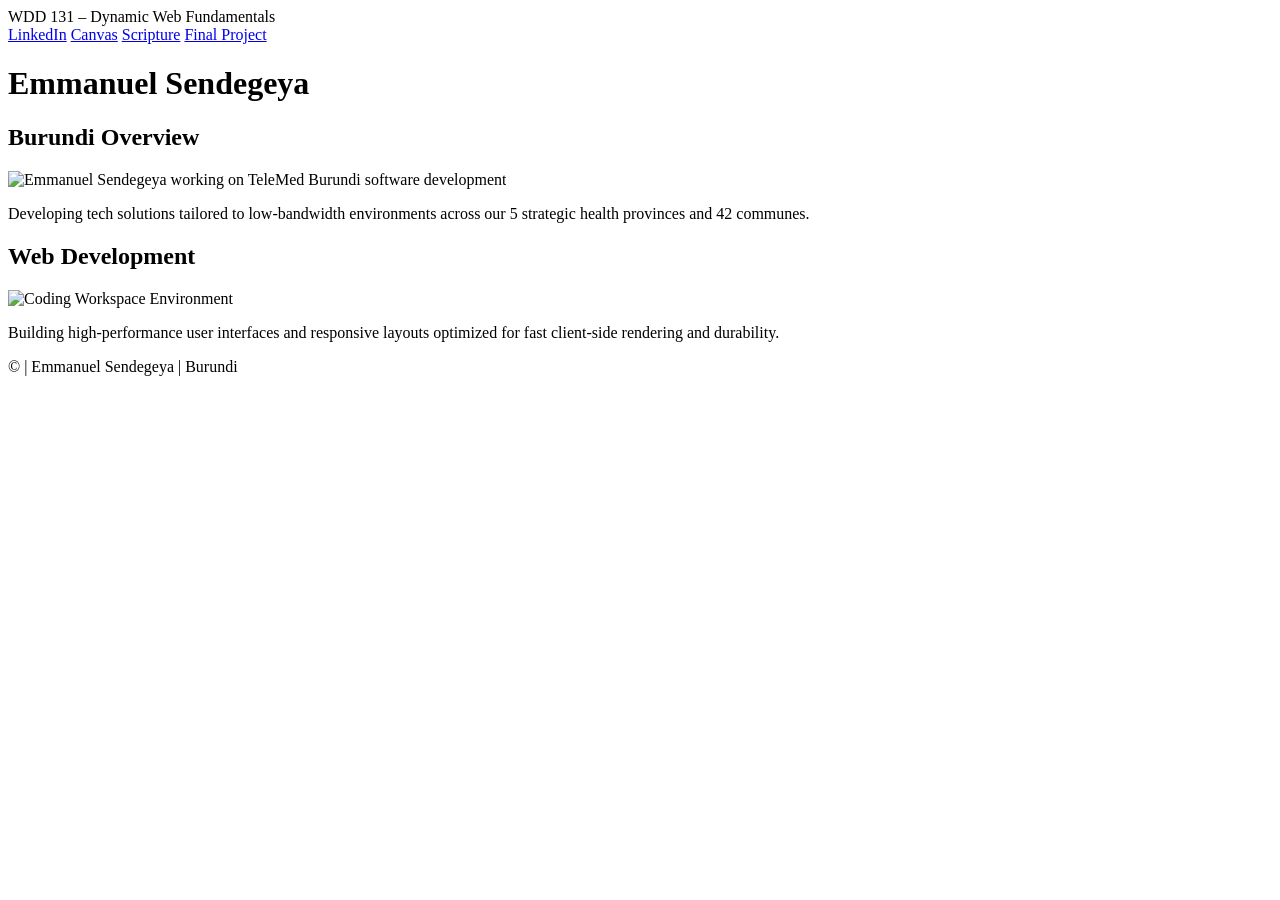
==== scripts/index.html @ b623cc98 "intial commit" ====
<!DOCTYPE html>
<html lang="en">

<head>
    <meta charset="UTF-8">
    <meta name="viewport" content="width=device-width, initial-scale=1.0">
    <title>WDD 131 – Dynamic Web Fundamentals – Emmanuel Sendegeya</title>
    <meta name="description"
        content="WDD 131 – Dynamic Web Fundamentals course landing page developed by Emmanuel Sendegeya. Contains course links, projects, and localized landmark data context.">
    <meta name="author" content="Emmanuel Sendegeya">

    <!-- Google Fonts Integration -->
    <link rel="preconnect" href="https://googleapis.com">
    <link rel="preconnect" href="https://gstatic.com" crossorigin>
    <link href="https://googleapis.com/css2?family=Roboto:wght@400;700&display=swap" rel="stylesheet">

    <!-- External CSS & JavaScript Reference with Defer -->
    <link rel="stylesheet" href="styles/base.css">
    <script src="scripts/getdates.js" defer></script>
</head>

<body>

    <header>
        <span id="course-title">WDD 131 – Dynamic Web Fundamentals</span>
        <nav>
            <a href="https://linkedin.com" target="_blank">LinkedIn</a>
            <a href="https://byupw.instructure.com/" target="_blank">Canvas</a>
            <a href="https://www.churchofjesuschrist.org/study/scriptures/bofm/1-ne/3?lang=eng&id=p7#p7"
                target="_blank">Scripture</a>
            <a href="project/" target="_blank">Final Project</a>
        </nav>
    </header>

    <main>
        <h1>Emmanuel Sendegeya</h1>

        <div class="grid-container">
            <section class="card">
                <h2>Burundi Overview</h2>
                <img src="images/cto-workspace.webp"
                    alt="Emmanuel Sendegeya working on TeleMed Burundi software development" width="400" height="267">
                <p>Developing tech solutions tailored to low-bandwidth environments across our 5 strategic health
                    provinces and 42 communes.</p>
            </section>

            <section class="card">
                <h2>Web Development</h2>
                <img src="images/coding-placeholder.webp" alt="Coding Workspace Environment" width="400" height="250">
                <p>Building high-performance user interfaces and responsive layouts optimized for fast client-side
                    rendering and durability.</p>
            </section>
        </div>
    </main>

    <footer>
        <p>&copy; <span id="currentyear"></span> | Emmanuel Sendegeya | Burundi</p>
        <p id="lastModified"></p>
    </footer>

</body>

</html>
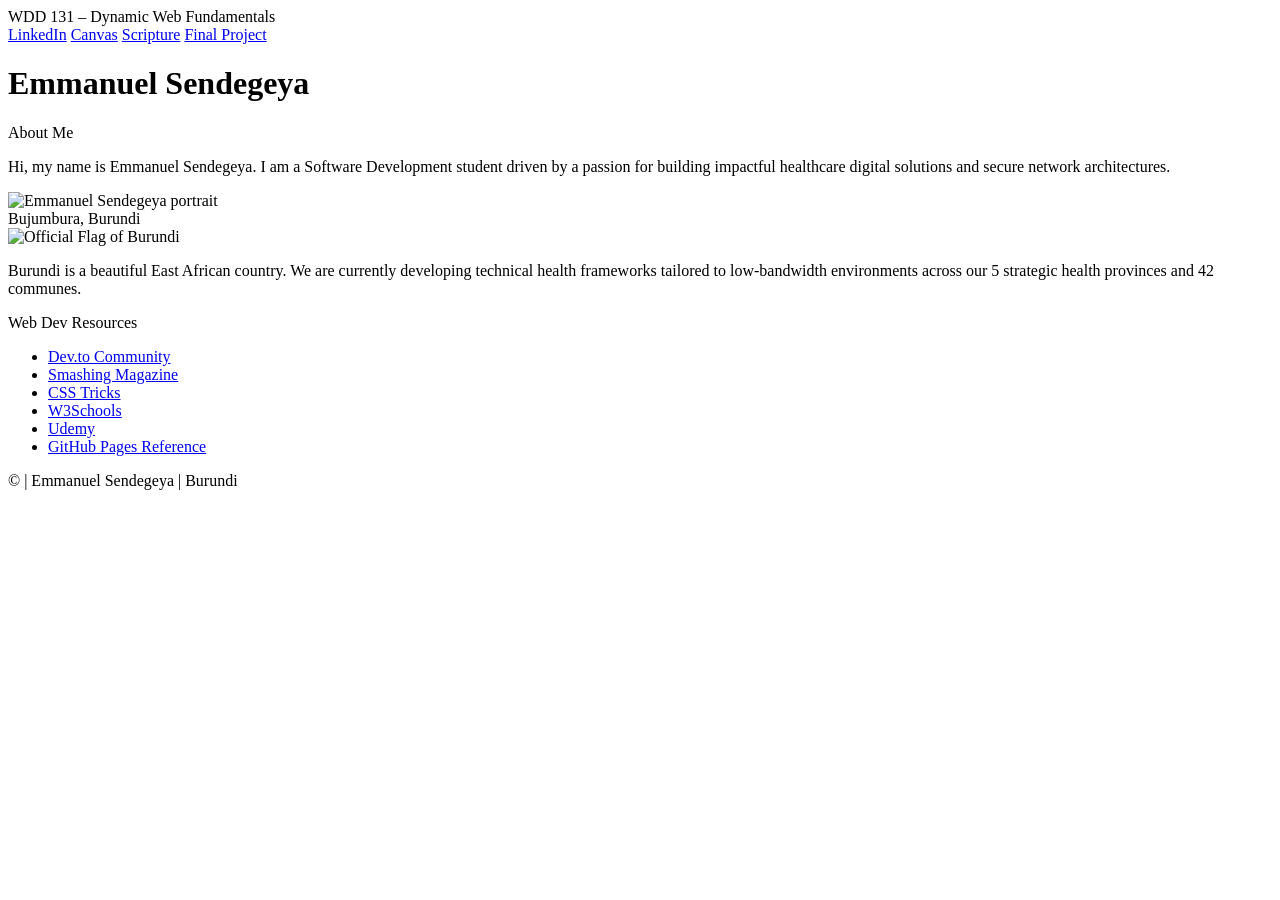
==== commit 7712e1d7: "Add official profile photo and Burundi flag in WebP format" ====
--- a/scripts/index.html
+++ b/scripts/index.html
@@ -6,15 +6,15 @@
     <meta name="viewport" content="width=device-width, initial-scale=1.0">
     <title>WDD 131 – Dynamic Web Fundamentals – Emmanuel Sendegeya</title>
     <meta name="description"
-        content="WDD 131 – Dynamic Web Fundamentals course landing page developed by Emmanuel Sendegeya. Contains course links, projects, and localized landmark data context.">
+        content="WDD 131 – Dynamic Web Fundamentals course landing page developed by Emmanuel Sendegeya. This page profiles my web design journey, favorite scriptures, and health-tech integrations.">
     <meta name="author" content="Emmanuel Sendegeya">
 
-    <!-- Google Fonts Integration -->
+    <!-- Google Fonts API Link (Roboto) -->
     <link rel="preconnect" href="https://googleapis.com">
     <link rel="preconnect" href="https://gstatic.com" crossorigin>
     <link href="https://googleapis.com/css2?family=Roboto:wght@400;700&display=swap" rel="stylesheet">
 
-    <!-- External CSS & JavaScript Reference with Defer -->
+    <!-- External Asset Links -->
     <link rel="stylesheet" href="styles/base.css">
     <script src="scripts/getdates.js" defer></script>
 </head>
@@ -36,19 +36,46 @@
         <h1>Emmanuel Sendegeya</h1>
 
         <div class="grid-container">
+            <!-- Card 1: About Me -->
+            <!-- CARD 1: ABOUT ME -->
             <section class="card">
-                <h2>Burundi Overview</h2>
-                <img src="images/cto-workspace.webp"
-                    alt="Emmanuel Sendegeya working on TeleMed Burundi software development" width="400" height="267">
-                <p>Developing tech solutions tailored to low-bandwidth environments across our 5 strategic health
-                    provinces and 42 communes.</p>
+                <div class="card-header">About Me</div>
+                <div class="card-content">
+                    <div class="profile-section">
+                        <p class="bio-text">Hi, my name is Emmanuel Sendegeya. I am a Software Development student
+                            driven by a passion for building impactful healthcare digital solutions and secure network
+                            architectures.</p>
+                        <!-- Ta photo de profil en WebP -->
+                        <img src="images/cto-workspace.webp" alt="Emmanuel Sendegeya portrait" class="profile-img"
+                            width="150" height="150">
+                    </div>
+
+                    <div class="location-heading">Bujumbura, Burundi</div>
+
+                    <div class="flag-section">
+                        <!-- Le drapeau du Burundi en WebP -->
+                        <img src="images/burundi-flag.webp" alt="Official Flag of Burundi" class="flag-img" width="120"
+                            height="80">
+                        <p class="flag-text">Burundi is a beautiful East African country. We are currently developing
+                            technical health frameworks tailored to low-bandwidth environments across our 5 strategic
+                            health provinces and 42 communes.</p>
+                    </div>
+                </div>
             </section>
 
+            <!-- Card 2: Web Dev Resources -->
             <section class="card">
-                <h2>Web Development</h2>
-                <img src="images/coding-placeholder.webp" alt="Coding Workspace Environment" width="400" height="250">
-                <p>Building high-performance user interfaces and responsive layouts optimized for fast client-side
-                    rendering and durability.</p>
+                <div class="card-header">Web Dev Resources</div>
+                <div class="card-content resources-list">
+                    <ul>
+                        <li><a href="https://dev.to" target="_blank">Dev.to Community</a></li>
+                        <li><a href="https://smashingmagazine.com" target="_blank">Smashing Magazine</a></li>
+                        <li><a href="https://css-tricks.com" target="_blank">CSS Tricks</a></li>
+                        <li><a href="https://w3schools.com" target="_blank">W3Schools</a></li>
+                        <li><a href="https://udemy.com" target="_blank">Udemy</a></li>
+                        <li><a href="https://github.com" target="_blank">GitHub Pages Reference</a></li>
+                    </ul>
+                </div>
             </section>
         </div>
     </main>
@@ -58,6 +85,4 @@
         <p id="lastModified"></p>
     </footer>
 
-</body>
-
-</html>+</body>
